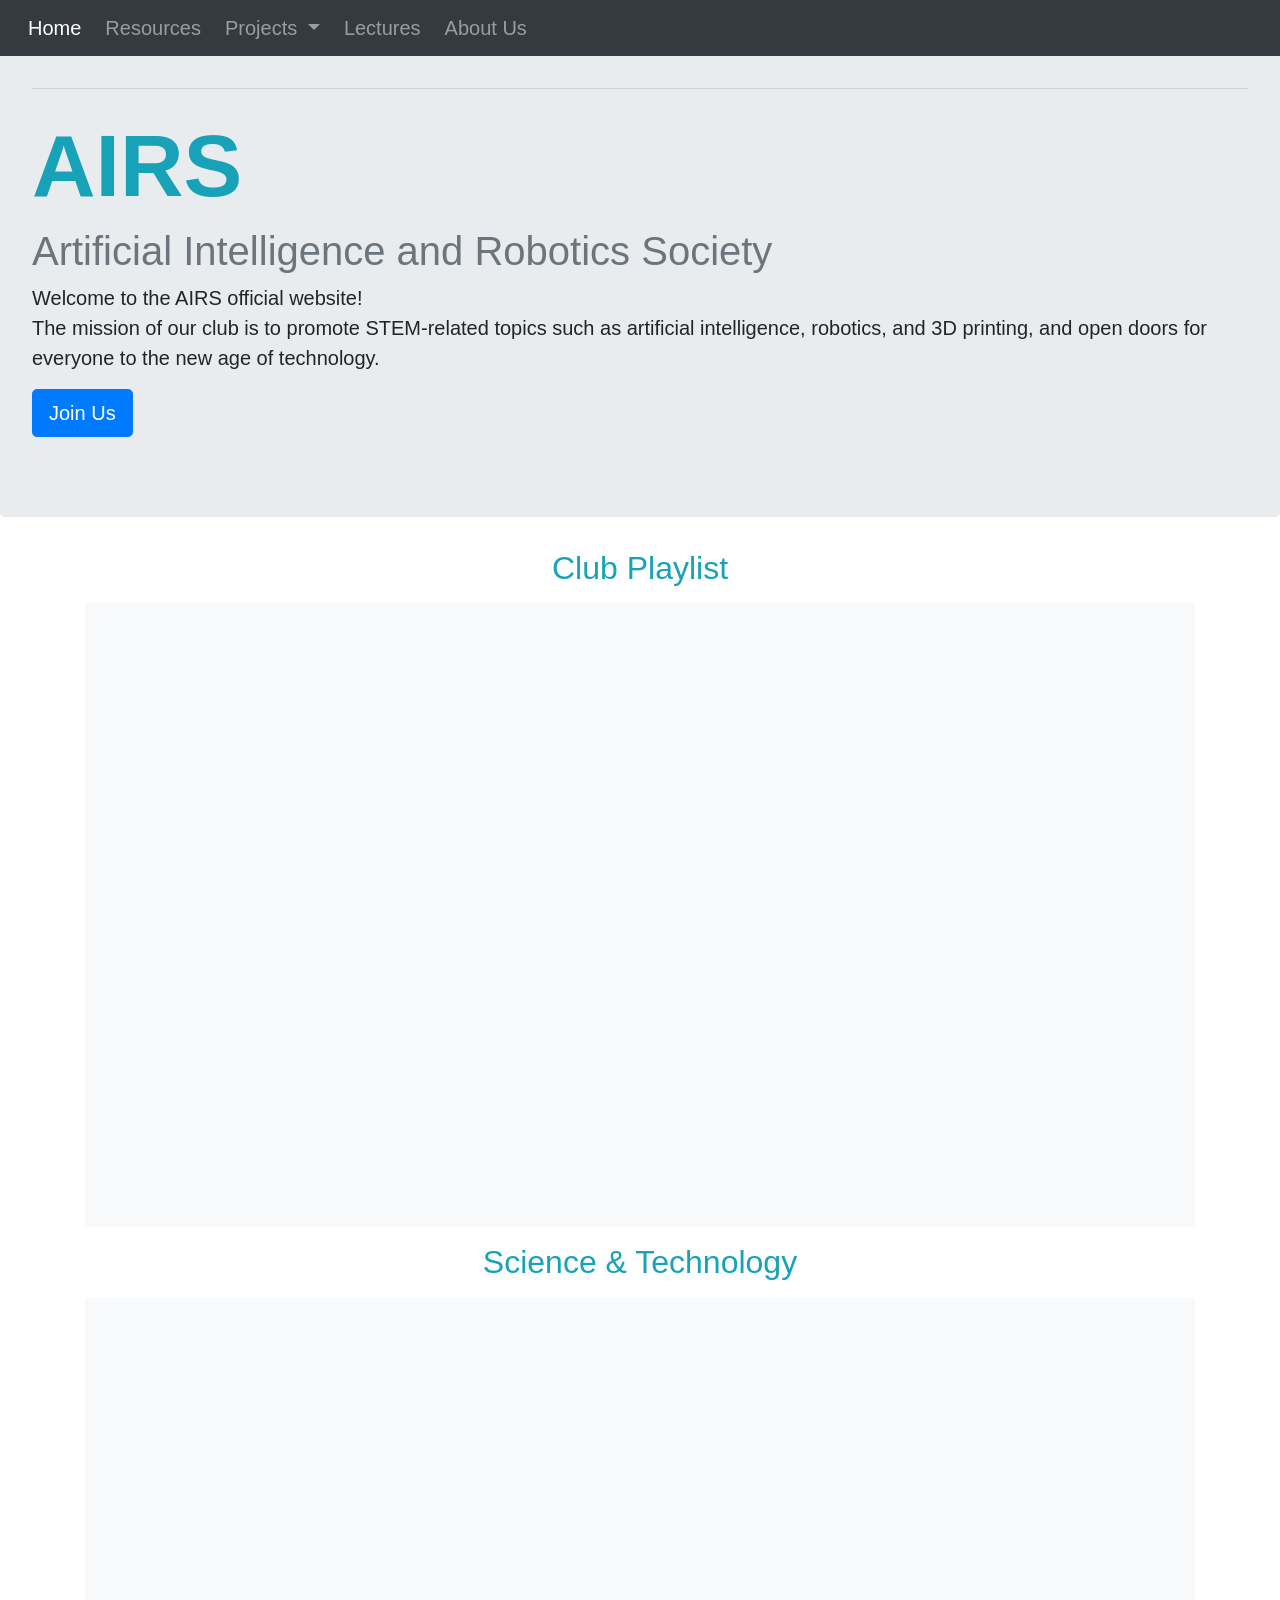
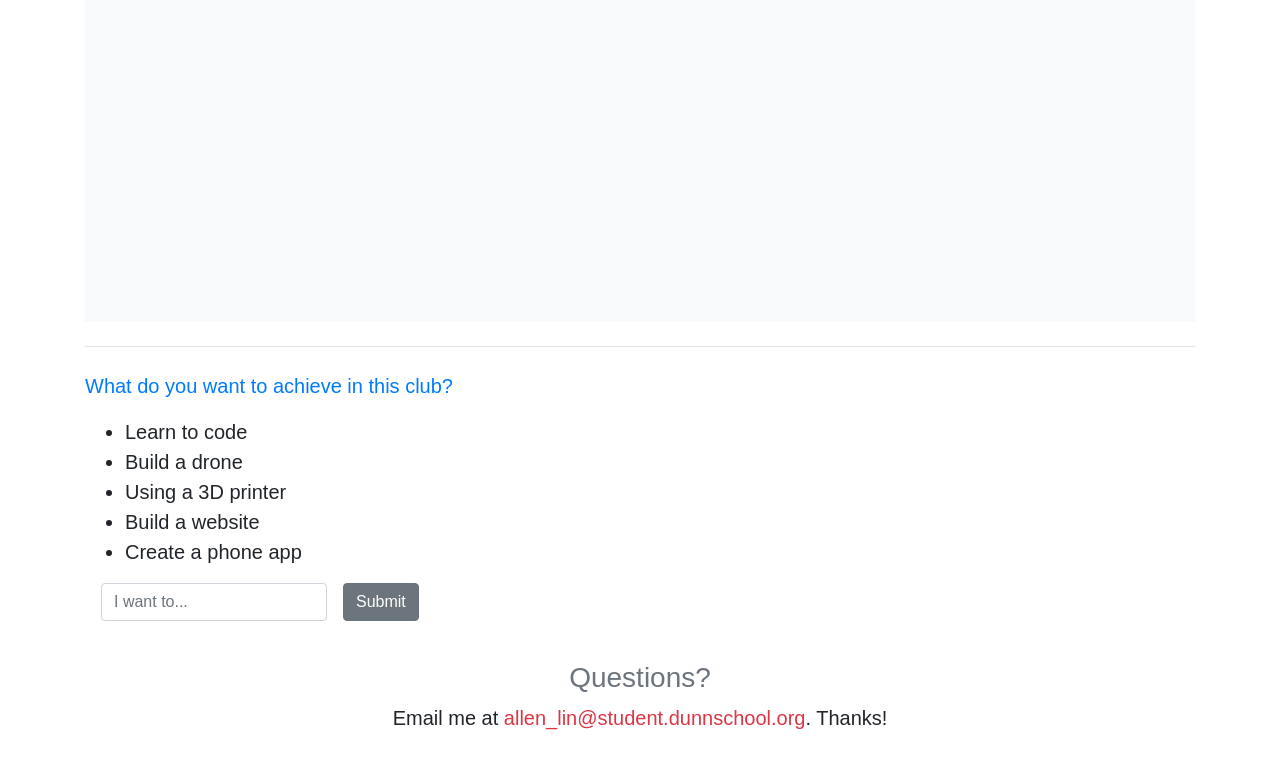
==== docs/index.html @ e27a6a2a "update" ====
<!DOCTYPE html>
<html>
<head>
	<!-- Global site tag (gtag.js) - Google Analytics -->
	<script async src="https://www.googletagmanager.com/gtag/js?id=UA-147168088-1"></script>
	<script src="analytics.js" type="text/javascript"></script>
  	<meta charset="utf-8">
  	<meta name="viewport" content="width=device-width">
  	<link rel="stylesheet" href="https://stackpath.bootstrapcdn.com/bootstrap/4.3.1/css/bootstrap.min.css" integrity="sha384-ggOyR0iXCbMQv3Xipma34MD+dH/1fQ784/j6cY/iJTQUOhcWr7x9JvoRxT2MZw1T" crossorigin="anonymous">
  	<link rel="stylesheet" href="styles.css">
    <link rel="shortcut icon" type="image/x-icon" href="favicon.ico" />
  	<title>Home • AIRS</title>
</head>
<body>
    <nav class="navbar fixed-top navbar-expand-lg navbar-dark bg-dark navbar-brand" id="navbar">
        <button class="navbar-toggler" type="button" data-toggle="collapse" data-target="#navbarNavDropdown" aria-controls="navbarNavDropdown" aria-expanded="false" aria-label="Toggle navigation">
            <span class="navbar-toggler-icon"></span>
        </button>
        <div class="collapse navbar-collapse" id="navbarNavDropdown">
            <ul class="navbar-nav">
            <li class="nav-item active px-1">
                <a class="nav-link" href="index.html">Home <span class="sr-only">(current)</span></a>
            </li>
            <li class="nav-item px-1">
                <a class="nav-link" href="resources.html">Resources</a>
            </li>
            <li class="nav-item dropdown px-1">
                <a class="nav-link dropdown-toggle" href="#" id="navbarDropdownMenuLink" data-toggle="dropdown" aria-haspopup="true" aria-expanded="false">
                Projects
                </a>
                <div class="dropdown-menu" aria-labelledby="navbarDropdownMenuLink">
                <a class="dropdown-item" href="first-tech-challenge.html">FIRST Tech Challenge</a>
                <a class="dropdown-item" href="cal-hacks.html">Cal Hacks</a>
                <a class="dropdown-item" href="hack-nights.html">Hack Nights</a>
                </div>
            </li>
            <li class="nav-item px-1">
                <a class="nav-link" href="learn-more.html">Lectures</a>
            </li>
            <li class="nav-item px-1">
                <a class="nav-link" href="about-us.html">About Us</a>
            </li>
            </ul>
        </div>
    </nav>
    <div class="jumbotron">
        <hr class="my-4">
        <h1 class="display-2 font-weight-bold"><a class="text-info" href="index.html" style="text-decoration: none;">AIRS</a></h1>
        <h1 class="display-7 text-secondary">Artificial Intelligence and Robotics Society</h1>
        <p class="lead">Welcome to the AIRS official website!<br>The mission of our club is to promote STEM-related topics such as artificial intelligence, robotics, and 3D printing, and open doors for everyone to the new age of technology.</p>
        <p class="lead">
            <a class="btn btn-primary btn-lg" href="https://forms.gle/VCGkBXh61Y3hrk1m7" target="_blank" role="button">Join Us</a>
        </p>
    </div>
    <div class="container">
        <!--youtube playlists-->
        <h2 class="display-5 text-center"><a class="text-info" target="_blank" href="https://www.youtube.com/playlist?list=PLV4wvVQg3Ij9fvFSC4PcYd4ln0jS3tGt7" style="text-decoration: none;">Club Playlist</a></h2>
        <p><div class="embed-responsive embed-responsive-16by9 bg-light">
            <iframe class="embed-responsive-item" src="https://www.youtube.com/embed/videoseries?list=PLV4wvVQg3Ij9fvFSC4PcYd4ln0jS3tGt7" allowfullscreen></iframe>
        </div></p>
        <h2 class="display-5 text-center"><a class="text-info" target="_blank" href="https://www.youtube.com/playlist?list=PLWocGv6faRxRhcsHcXHiTU03b23lTn3jz" style="text-decoration: none;">Science & Technology</a></h2>
        <p><div class="embed-responsive embed-responsive-16by9 bg-light">
            <iframe class="embed-responsive-item" src="https://www.youtube.com/embed/videoseries?list=PLWocGv6faRxRhcsHcXHiTU03b23lTn3jz" allowfullscreen></iframe>
        </div></p>
        <hr class="my-4">
        <!--feedback-->
        <blockquote class="blockquote lead">
            <p class="text-primary"><strong>What do you want to achieve in this club?</strong></p>
            <ul>
                <li>Learn to code</li>
                <li>Build a drone</li>
                <li>Using a 3D printer</li>
                <li>Build a website</li>
                <li>Create a phone app</li>
            </ul>
        </blockquote>
        <p class="lead">
            <form class="form-inline" method="POST" action="https://formspree.io/allenlinsh@gmail.com" onsubmit="return checkForm(this)">
                <div class="form-group mx-sm-3 mb-2">
                    <input type="text" class="form-control" name="feedback" placeholder="I want to..." value="" required="required">
                </div>
                <button type="submit" class="btn btn-secondary mb-2">Submit</button>
            </form>
        </p>
        <footer class="footer mt-auto py-3 text-center">
            <div class="container">
                <h3 class="display-5 text-secondary">Questions?</h3>
                <p class="lead">Email me at <a href="mailto:allen_lin@student.dunnschool.org" target="_blank" class="text-danger">allen_lin@student.dunnschool.org</a>. Thanks!</p>
            </div>
        </footer>
    </div>
    <script src="https://code.jquery.com/jquery-3.3.1.slim.min.js" integrity="sha384-q8i/X+965DzO0rT7abK41JStQIAqVgRVzpbzo5smXKp4YfRvH+8abtTE1Pi6jizo" crossorigin="anonymous"></script>
    <script src="https://cdnjs.cloudflare.com/ajax/libs/popper.js/1.14.7/umd/popper.min.js" integrity="sha384-UO2eT0CpHqdSJQ6hJty5KVphtPhzWj9WO1clHTMGa3JDZwrnQq4sF86dIHNDz0W1" crossorigin="anonymous"></script>
    <script src="https://stackpath.bootstrapcdn.com/bootstrap/4.3.1/js/bootstrap.min.js" integrity="sha384-JjSmVgyd0p3pXB1rRibZUAYoIIy6OrQ6VrjIEaFf/nJGzIxFDsf4x0xIM+B07jRM" crossorigin="anonymous"></script>
    <script type="text/javascript" src="script.js"></script>
</body>
</html>
---- docs/styles.css ----
#navbar {
    margin-right: 0;
}
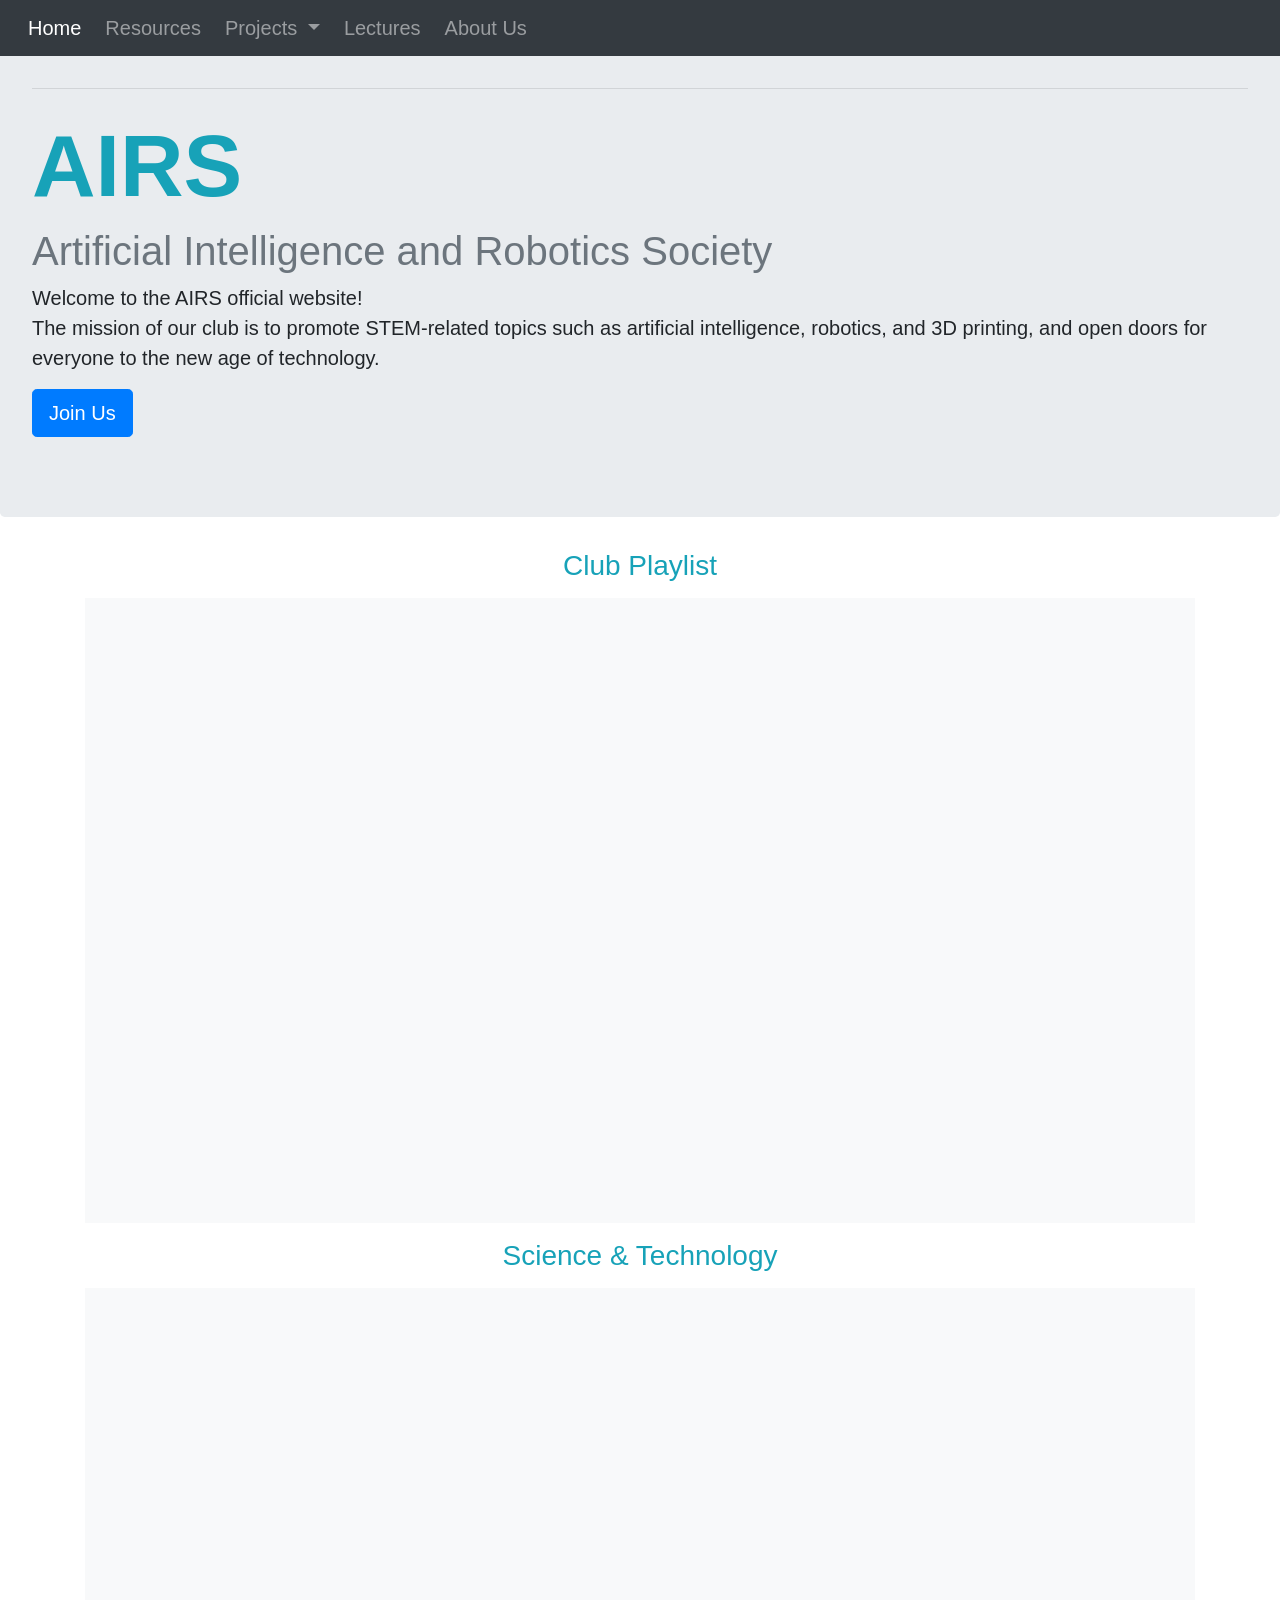
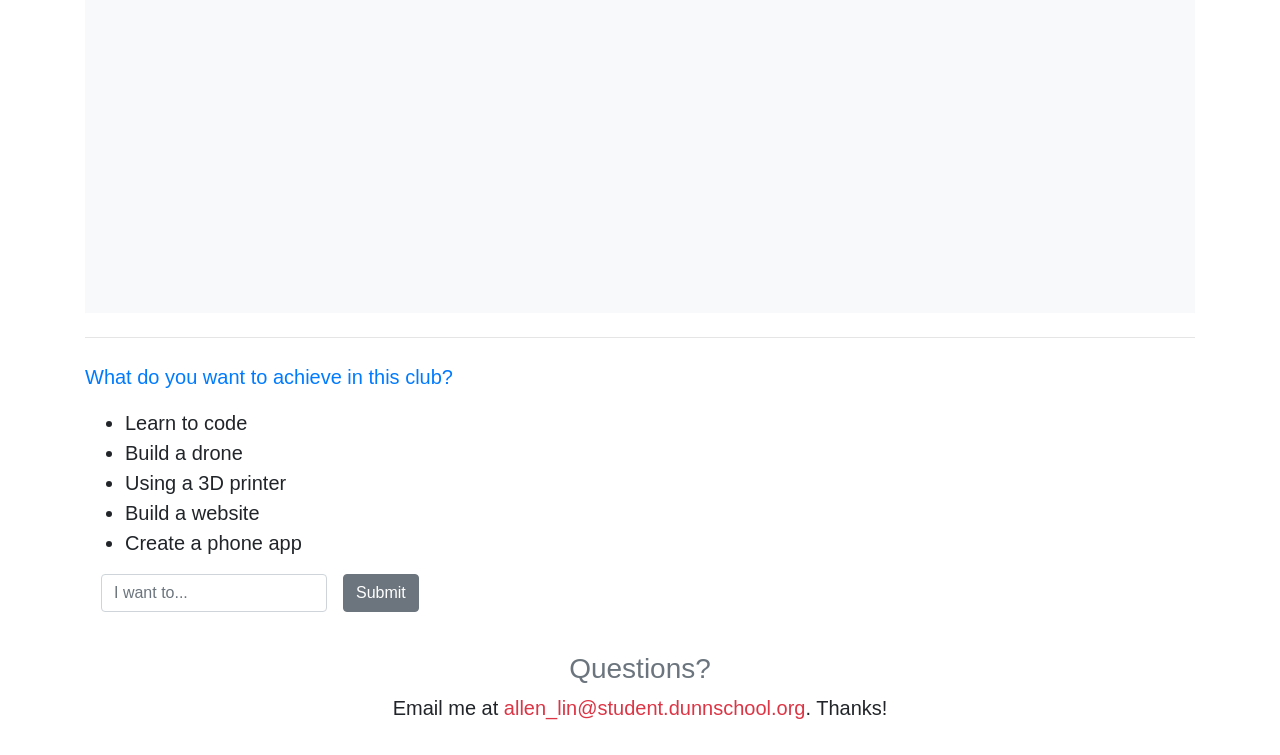
==== commit b3a64793: "update" ====
--- a/docs/index.html
+++ b/docs/index.html
@@ -35,7 +35,7 @@
                 </div>
             </li>
             <li class="nav-item px-1">
-                <a class="nav-link" href="learn-more.html">Lectures</a>
+                <a class="nav-link" href="lectures.html">Lectures</a>
             </li>
             <li class="nav-item px-1">
                 <a class="nav-link" href="about-us.html">About Us</a>
@@ -54,11 +54,11 @@
     </div>
     <div class="container">
         <!--youtube playlists-->
-        <h2 class="display-5 text-center"><a class="text-info" target="_blank" href="https://www.youtube.com/playlist?list=PLV4wvVQg3Ij9fvFSC4PcYd4ln0jS3tGt7" style="text-decoration: none;">Club Playlist</a></h2>
+        <h3 class="display-5 text-center"><a class="text-info" target="_blank" href="https://www.youtube.com/playlist?list=PLV4wvVQg3Ij9fvFSC4PcYd4ln0jS3tGt7" style="text-decoration: none;">Club Playlist</a></h2>
         <p><div class="embed-responsive embed-responsive-16by9 bg-light">
             <iframe class="embed-responsive-item" src="https://www.youtube.com/embed/videoseries?list=PLV4wvVQg3Ij9fvFSC4PcYd4ln0jS3tGt7" allowfullscreen></iframe>
         </div></p>
-        <h2 class="display-5 text-center"><a class="text-info" target="_blank" href="https://www.youtube.com/playlist?list=PLWocGv6faRxRhcsHcXHiTU03b23lTn3jz" style="text-decoration: none;">Science & Technology</a></h2>
+        <h3 class="display-5 text-center"><a class="text-info" target="_blank" href="https://www.youtube.com/playlist?list=PLWocGv6faRxRhcsHcXHiTU03b23lTn3jz" style="text-decoration: none;">Science & Technology</a></h2>
         <p><div class="embed-responsive embed-responsive-16by9 bg-light">
             <iframe class="embed-responsive-item" src="https://www.youtube.com/embed/videoseries?list=PLWocGv6faRxRhcsHcXHiTU03b23lTn3jz" allowfullscreen></iframe>
         </div></p>
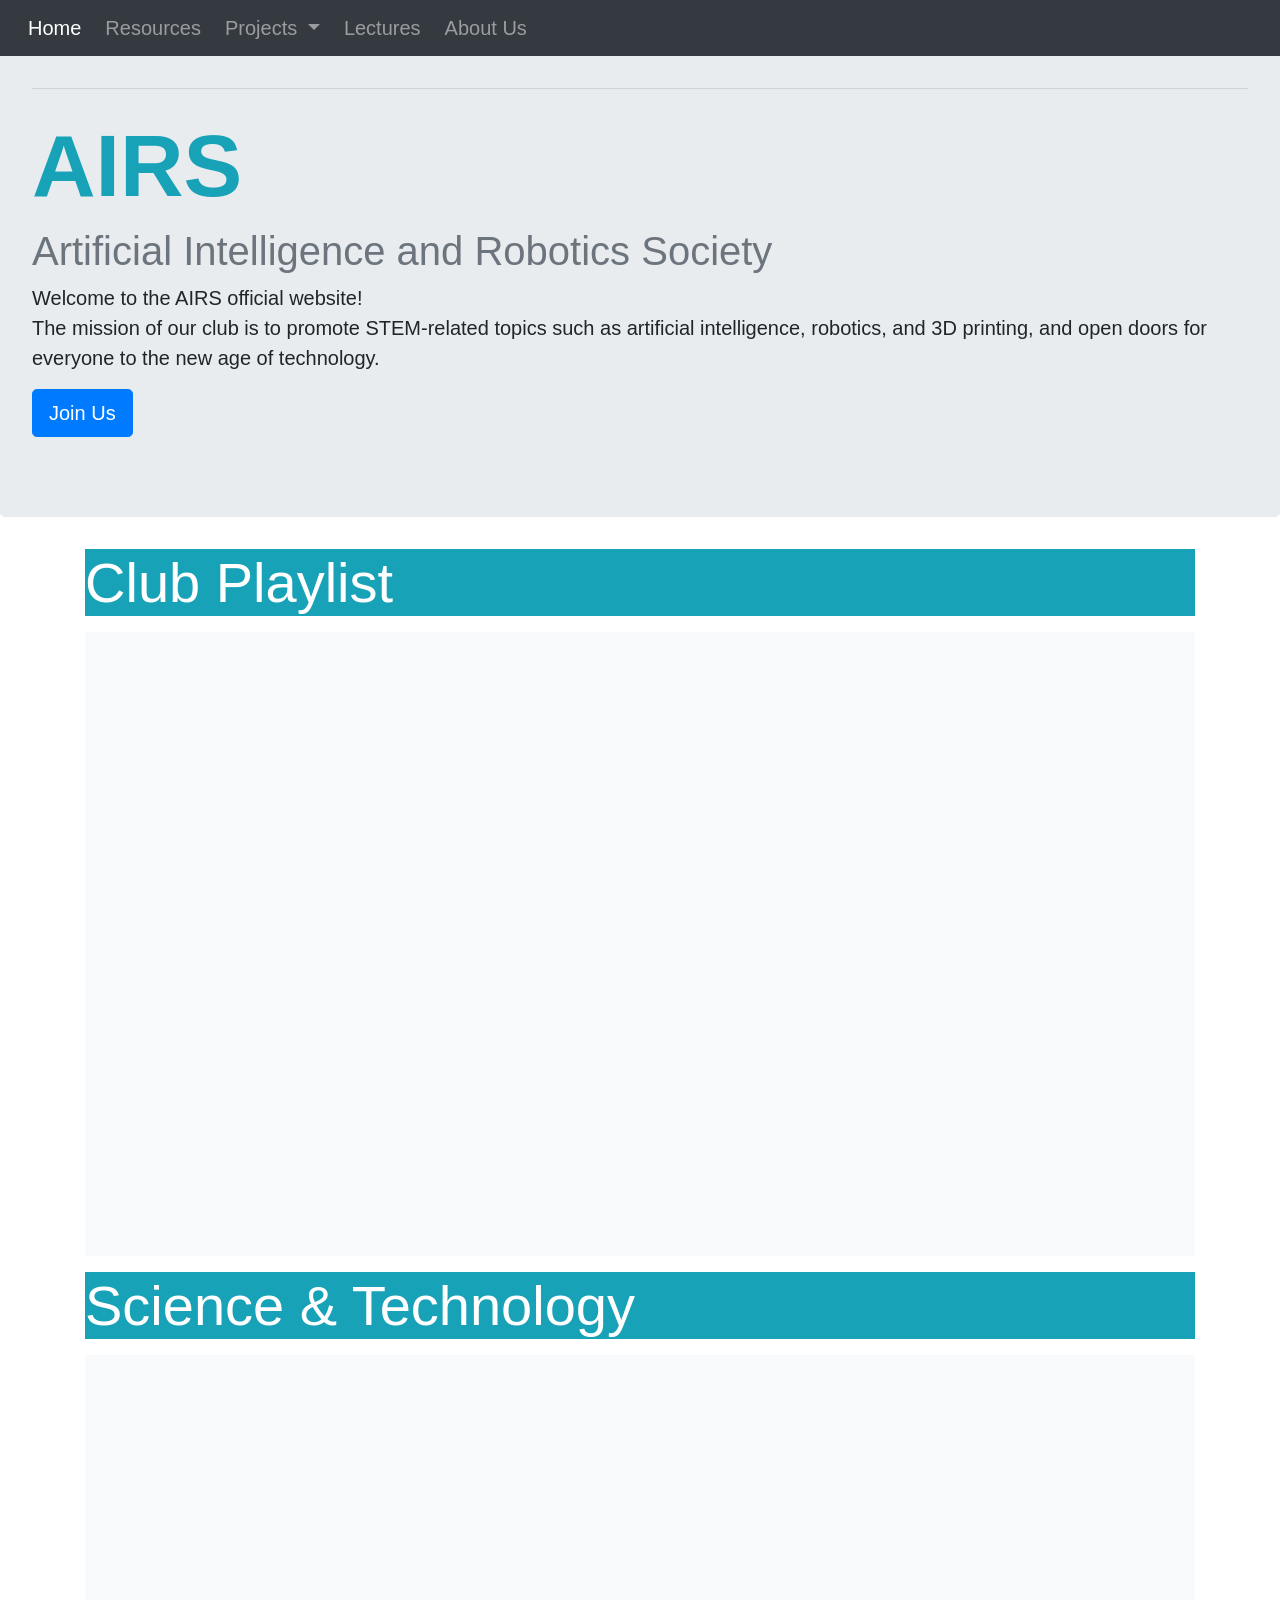
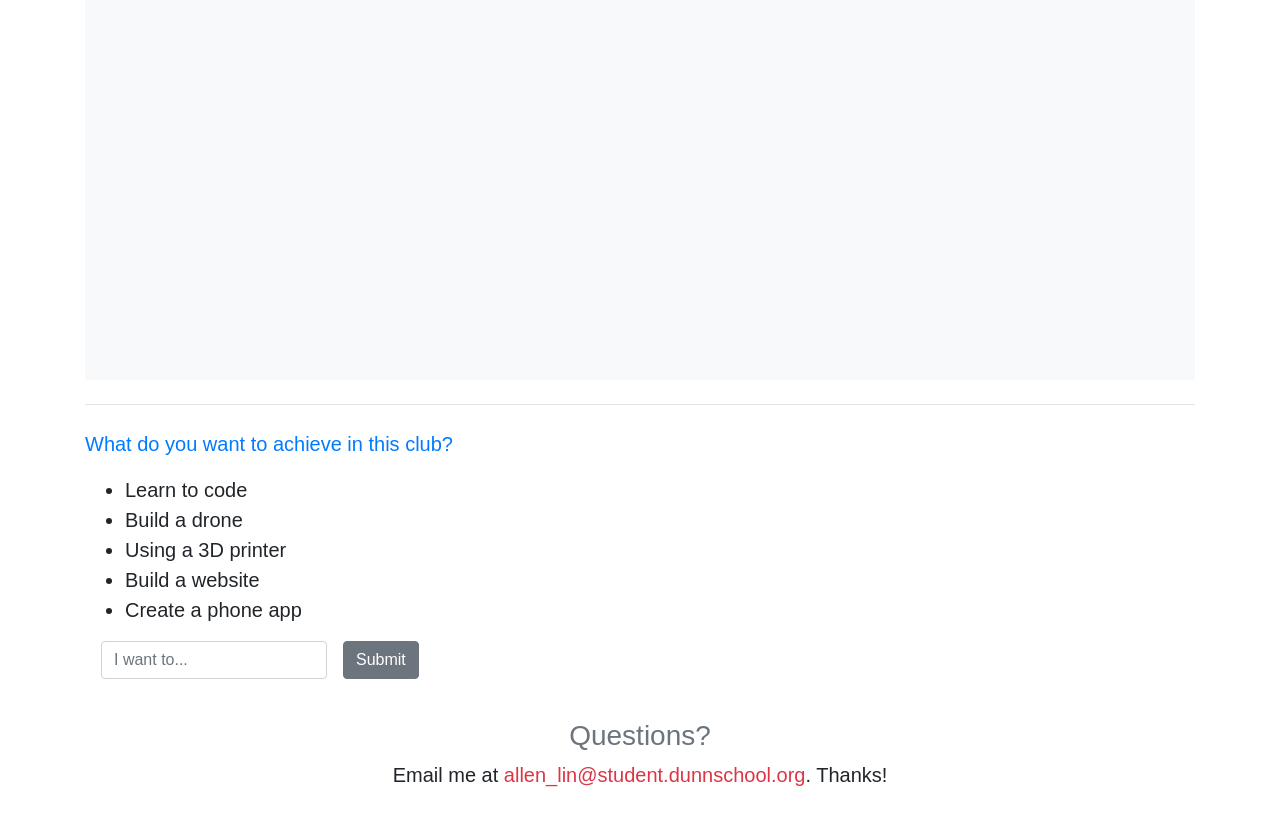
==== commit b6d82a78: "Added ftc page and links. Reformatted h3." ====
--- a/docs/index.html
+++ b/docs/index.html
@@ -29,8 +29,7 @@
                 Projects
                 </a>
                 <div class="dropdown-menu" aria-labelledby="navbarDropdownMenuLink">
-                <a class="dropdown-item" href="first-tech-challenge.html">FIRST Tech Challenge</a>
-                <a class="dropdown-item" href="cal-hacks.html">Cal Hacks</a>
+                <a class="dropdown-item" href="ftc.html">FIRST Tech Challenge</a>
                 <a class="dropdown-item" href="hack-nights.html">Hack Nights</a>
                 </div>
             </li>
@@ -54,11 +53,11 @@
     </div>
     <div class="container">
         <!--youtube playlists-->
-        <h3 class="display-5 text-center"><a class="text-info" target="_blank" href="https://www.youtube.com/playlist?list=PLV4wvVQg3Ij9fvFSC4PcYd4ln0jS3tGt7" style="text-decoration: none;">Club Playlist</a></h2>
+        <h3 class="display-4 bg-info"><a class="text-white" target="_blank" href="https://www.youtube.com/playlist?list=PLV4wvVQg3Ij9fvFSC4PcYd4ln0jS3tGt7" style="text-decoration: none;">Club Playlist</a></h2>
         <p><div class="embed-responsive embed-responsive-16by9 bg-light">
             <iframe class="embed-responsive-item" src="https://www.youtube.com/embed/videoseries?list=PLV4wvVQg3Ij9fvFSC4PcYd4ln0jS3tGt7" allowfullscreen></iframe>
         </div></p>
-        <h3 class="display-5 text-center"><a class="text-info" target="_blank" href="https://www.youtube.com/playlist?list=PLWocGv6faRxRhcsHcXHiTU03b23lTn3jz" style="text-decoration: none;">Science & Technology</a></h2>
+        <h3 class="display-4 bg-info"><a class="text-white" target="_blank" href="https://www.youtube.com/playlist?list=PLWocGv6faRxRhcsHcXHiTU03b23lTn3jz" style="text-decoration: none;">Science & Technology</a></h2>
         <p><div class="embed-responsive embed-responsive-16by9 bg-light">
             <iframe class="embed-responsive-item" src="https://www.youtube.com/embed/videoseries?list=PLWocGv6faRxRhcsHcXHiTU03b23lTn3jz" allowfullscreen></iframe>
         </div></p>
--- a/docs/styles.css
+++ b/docs/styles.css
@@ -1,3 +1,35 @@
 #navbar {
     margin-right: 0;
+}
+
+a.navlink {
+    opacity:0.6;
+}
+
+a.navlink:hover {
+    opacity:1;
+}
+
+.dropdown:hover > .dropdown-menu {
+    display: block;
+}
+
+.dropdown > .dropdown-toggle:active {
+    /*Without this, clicking will make it sticky*/
+    pointer-events: none;
+}
+
+#sheets {
+    width: 75%;
+    margin-left: auto;
+    margin-right: auto;
+    display: block;
+}
+
+#pdf {
+    width:75%;
+    margin-left: auto;
+    margin-right: auto;
+    display: block;
+    margin-bottom: auto;
 }
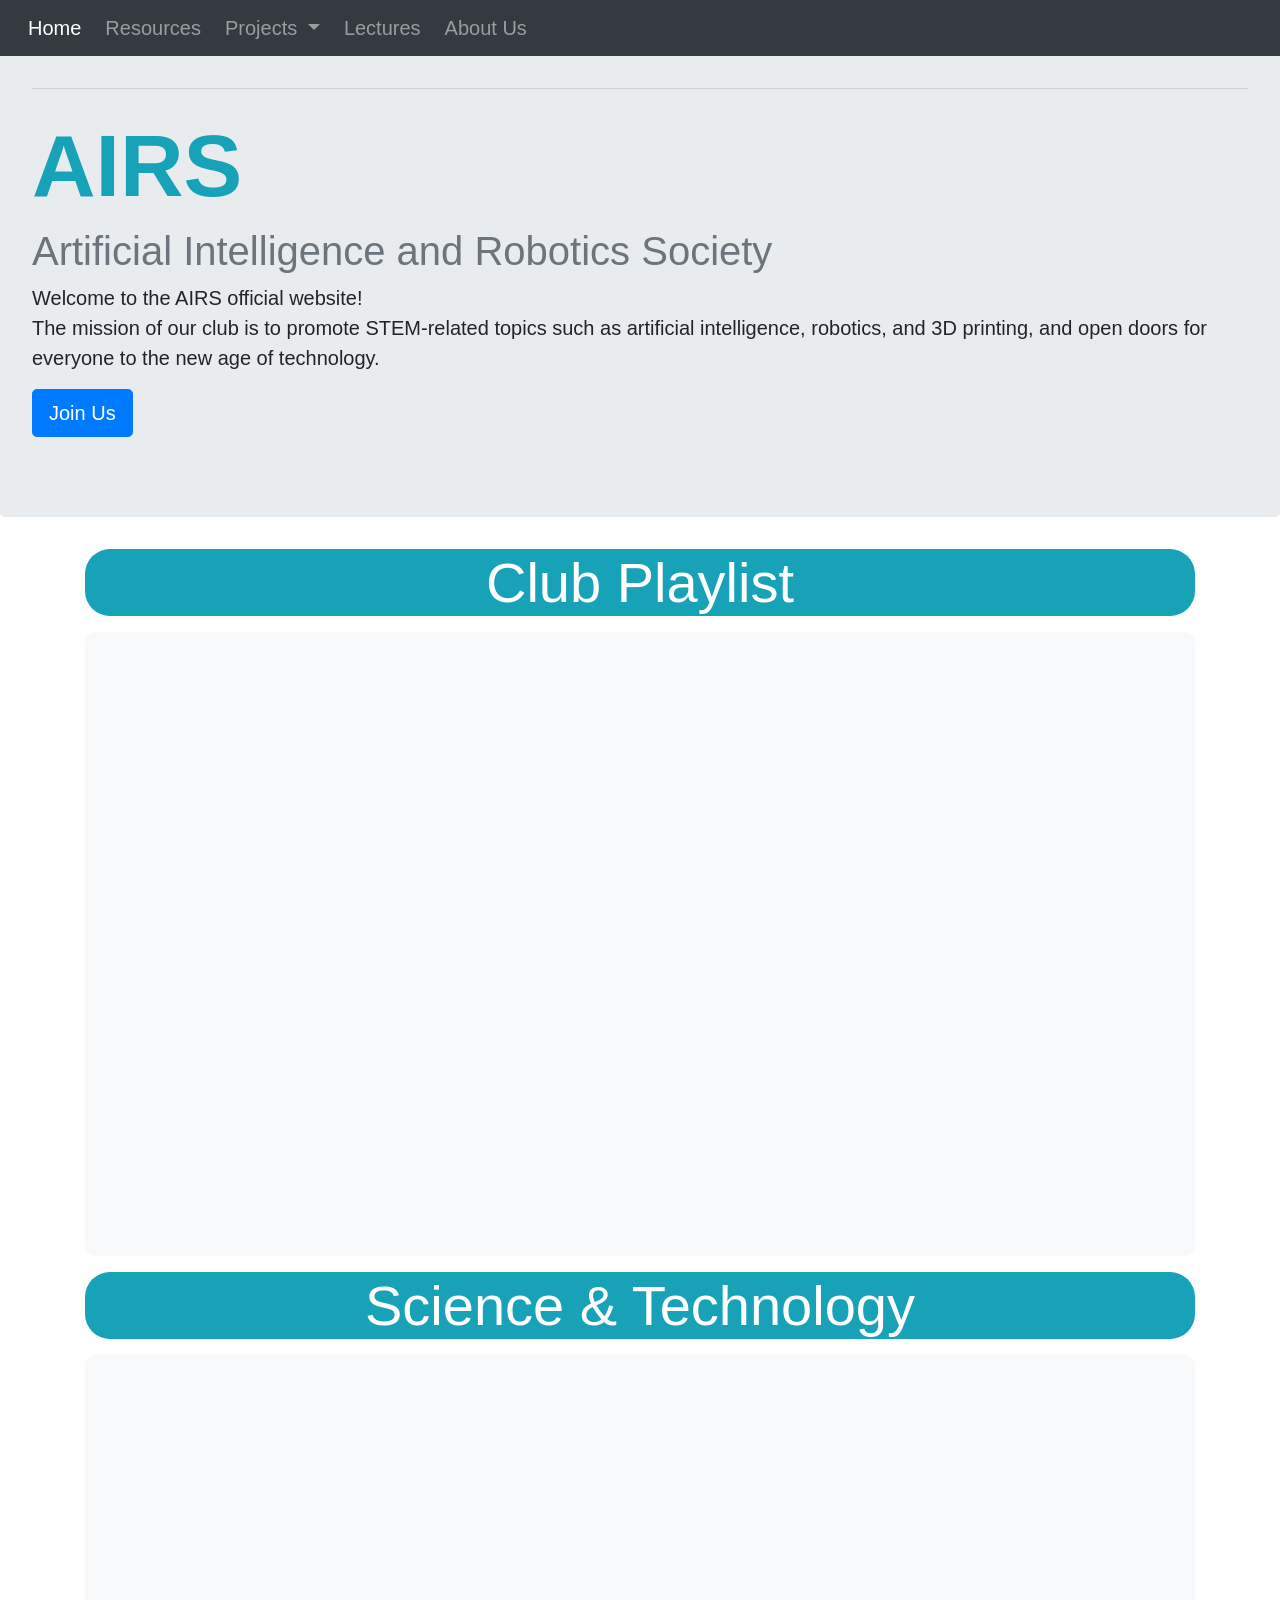
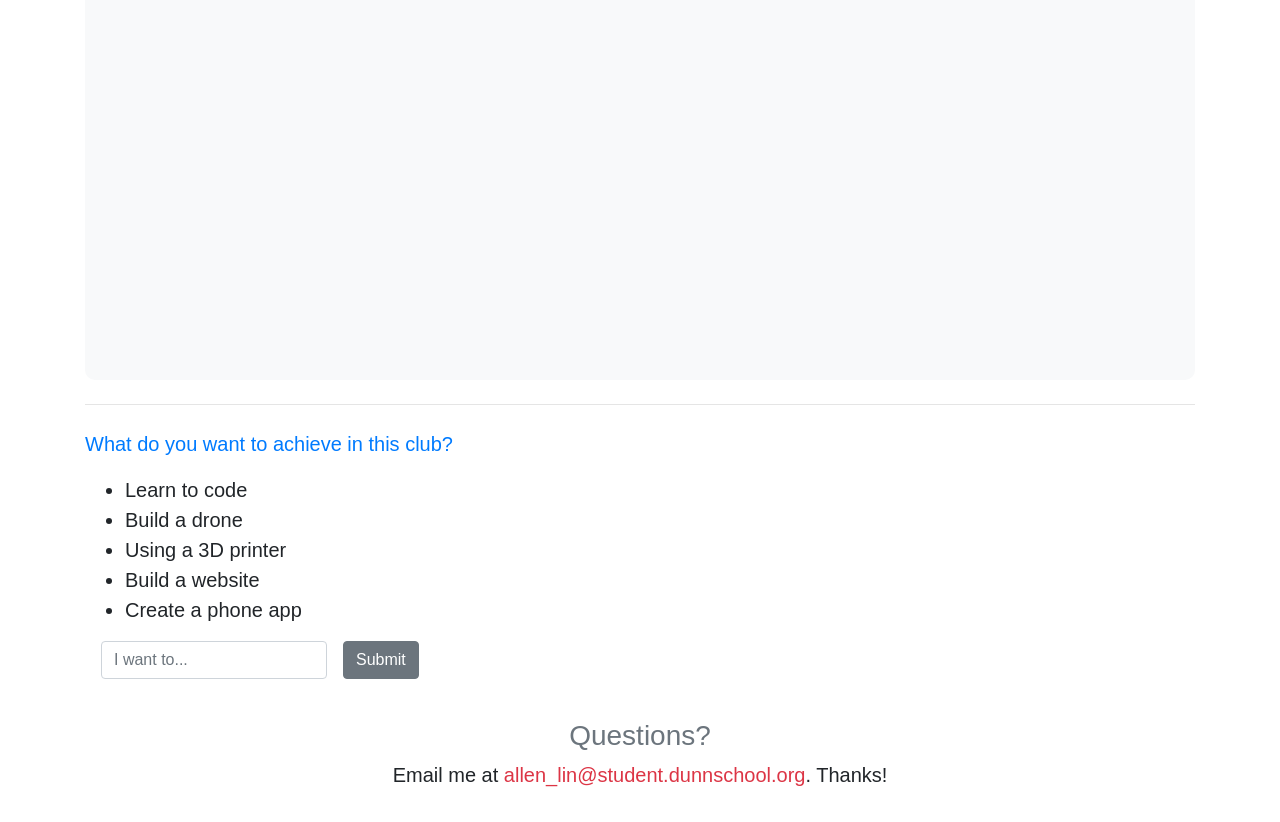
==== commit 6fdb53cf: "fixed typography." ====
--- a/docs/index.html
+++ b/docs/index.html
@@ -7,7 +7,7 @@
   	<meta charset="utf-8">
   	<meta name="viewport" content="width=device-width">
   	<link rel="stylesheet" href="https://stackpath.bootstrapcdn.com/bootstrap/4.3.1/css/bootstrap.min.css" integrity="sha384-ggOyR0iXCbMQv3Xipma34MD+dH/1fQ784/j6cY/iJTQUOhcWr7x9JvoRxT2MZw1T" crossorigin="anonymous">
-  	<link rel="stylesheet" href="styles.css">
+  	<link type="text/css" rel="stylesheet" href="main.css">
     <link rel="shortcut icon" type="image/x-icon" href="favicon.ico" />
   	<title>Home • AIRS</title>
 </head>
--- a/docs/main.css
+++ b/docs/main.css
@@ -0,0 +1,129 @@
+#navbar {
+    margin-right: 0;
+}
+
+a.navlink {
+    opacity:0.6;
+}
+
+a.navlink:hover {
+    opacity:1;
+}
+
+.dropdown:hover > .dropdown-menu {
+    display: block;
+}
+
+.dropdown > .dropdown-toggle:active {
+    /*Without this, clicking will make it sticky*/
+    pointer-events: none;
+}
+
+#sheets {
+    width: 75%;
+    margin-left: auto;
+    margin-right: auto;
+    display: block;
+}
+
+#pdf {
+    width:75%;
+    margin-left: auto;
+    margin-right: auto;
+    display: block;
+    margin-bottom: auto;
+}
+
+a.col-sm-3.lead.border.rounded {
+    text-decoration: none;
+    display: inline-block;
+    vertical-align: middle;
+    text-align: center;
+    margin-top: auto;
+    margin-bottom: auto;
+    -webkit-transform: perspective(1px) translateZ(0);
+    transform: perspective(1px) translateZ(0);
+    box-shadow: 0 0 1px rgba(0, 0, 0, 0);
+    position: relative;
+    overflow: hidden;
+}
+
+a.col-sm-3.lead.border.rounded.text-primary:before {
+    content: "";
+    position: absolute;
+    z-index: -1;
+    left: 51%;
+    right: 51%;
+    bottom: 0;
+    background: #0275d8;
+    height: 4px;
+    -webkit-transition-property: left, right;
+    transition-property: left, right;
+    -webkit-transition-duration: 0.3s;
+    transition-duration: 0.3s;
+    -webkit-transition-timing-function: ease-out;
+    transition-timing-function: ease-out;
+}
+
+a.col-sm-3.lead.border.rounded.text-dark:before {
+    content: "";
+    position: absolute;
+    z-index: -1;
+    left: 51%;
+    right: 51%;
+    bottom: 0;
+    background: #292b2c;
+    height: 4px;
+    -webkit-transition-property: left, right;
+    transition-property: left, right;
+    -webkit-transition-duration: 0.3s;
+    transition-duration: 0.3s;
+    -webkit-transition-timing-function: ease-out;
+    transition-timing-function: ease-out;
+}
+
+a.col-sm-3.lead.border.rounded:hover:before {
+    left: 0;
+    right: 0;
+}
+
+dd.col-sm-9.lead {
+    margin-top: auto;
+    margin-bottom: auto;
+    padding:1%;
+    text-align: justify;
+}
+
+h3.lead.text-center {
+    font-size:16pt;
+    margin-top:auto;
+    margin-bottom:auto;
+}
+
+a.card {
+    padding: 0.5%;
+    border: 0;
+
+}
+
+h3.display-4 {
+    border-radius: 25px;
+    text-align: center;
+}
+
+a.text-white {
+    text-align: center;
+}
+
+div.embed-responsive.bg-light {
+    border-radius: 10px;
+}
+
+img.discord-widget {
+    border-radius: 10px;
+    width: auto;
+}
+
+div.discord {
+    text-align: center;
+}
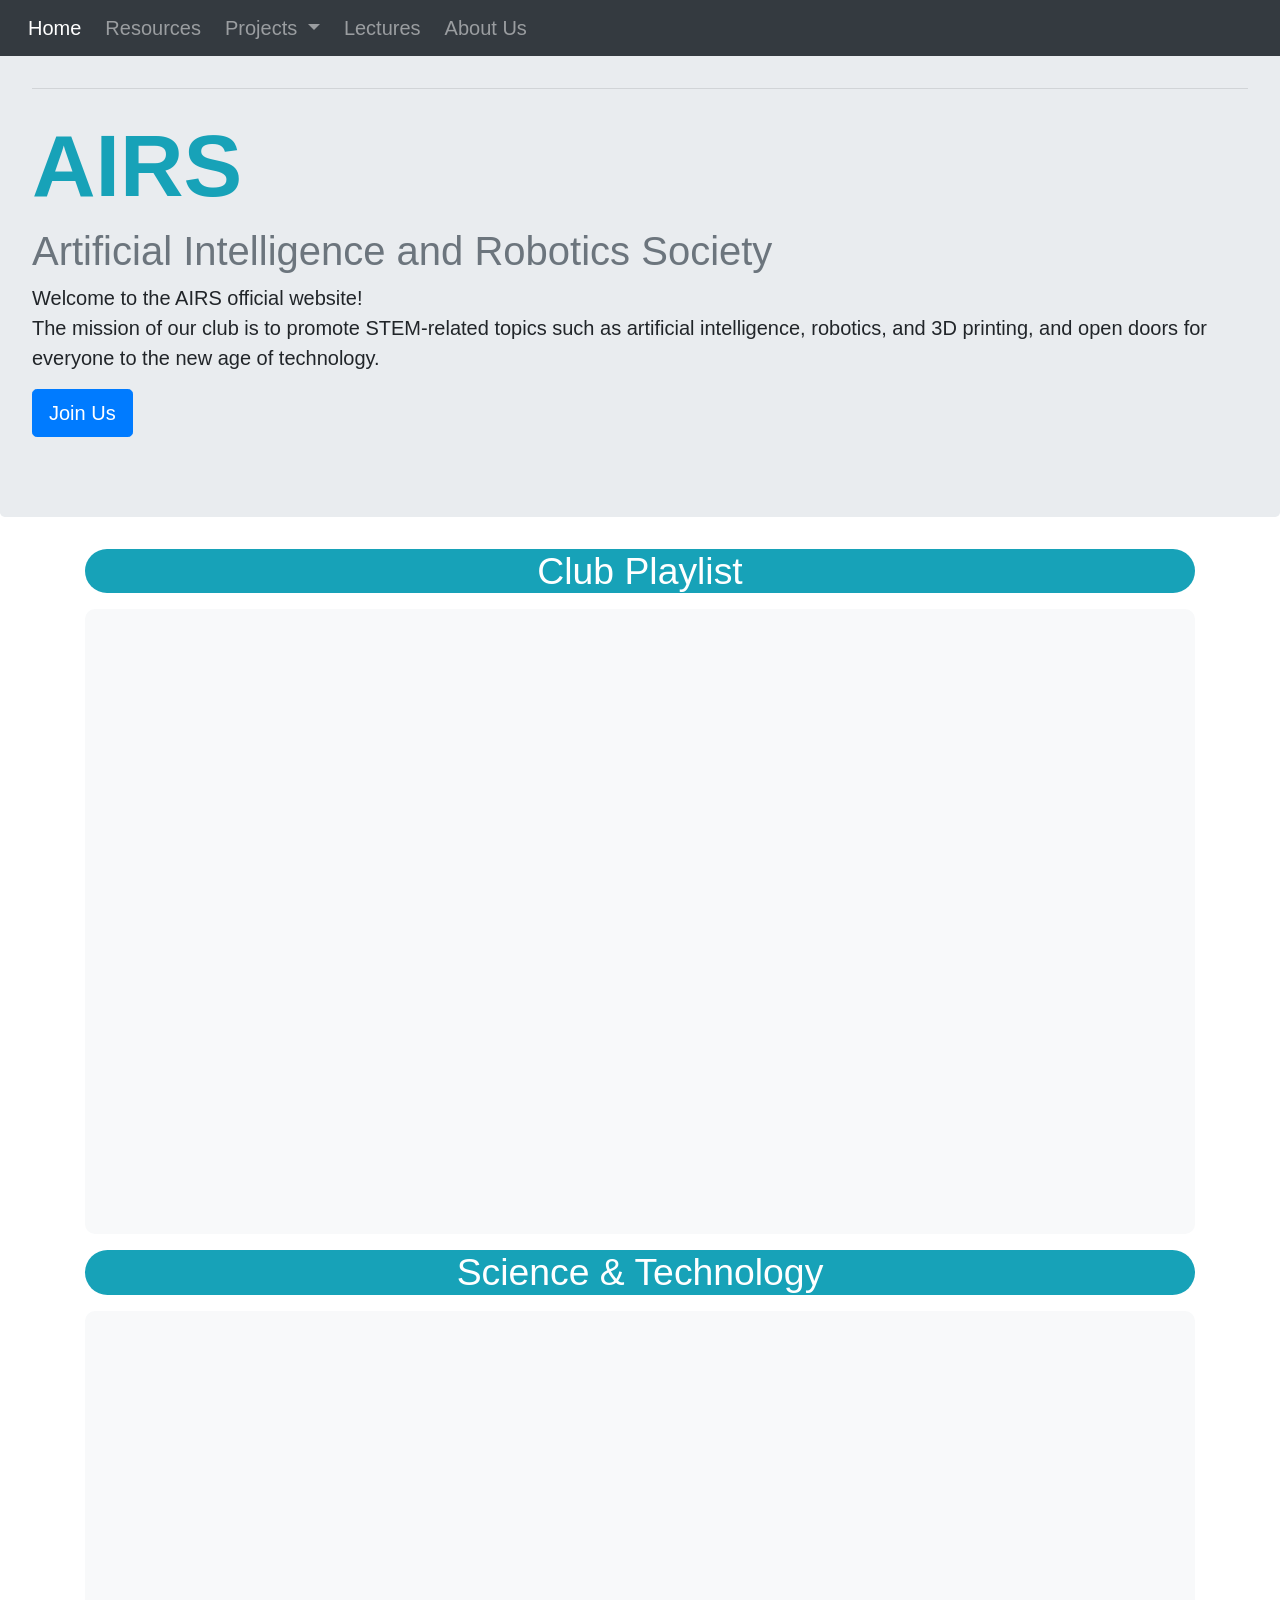
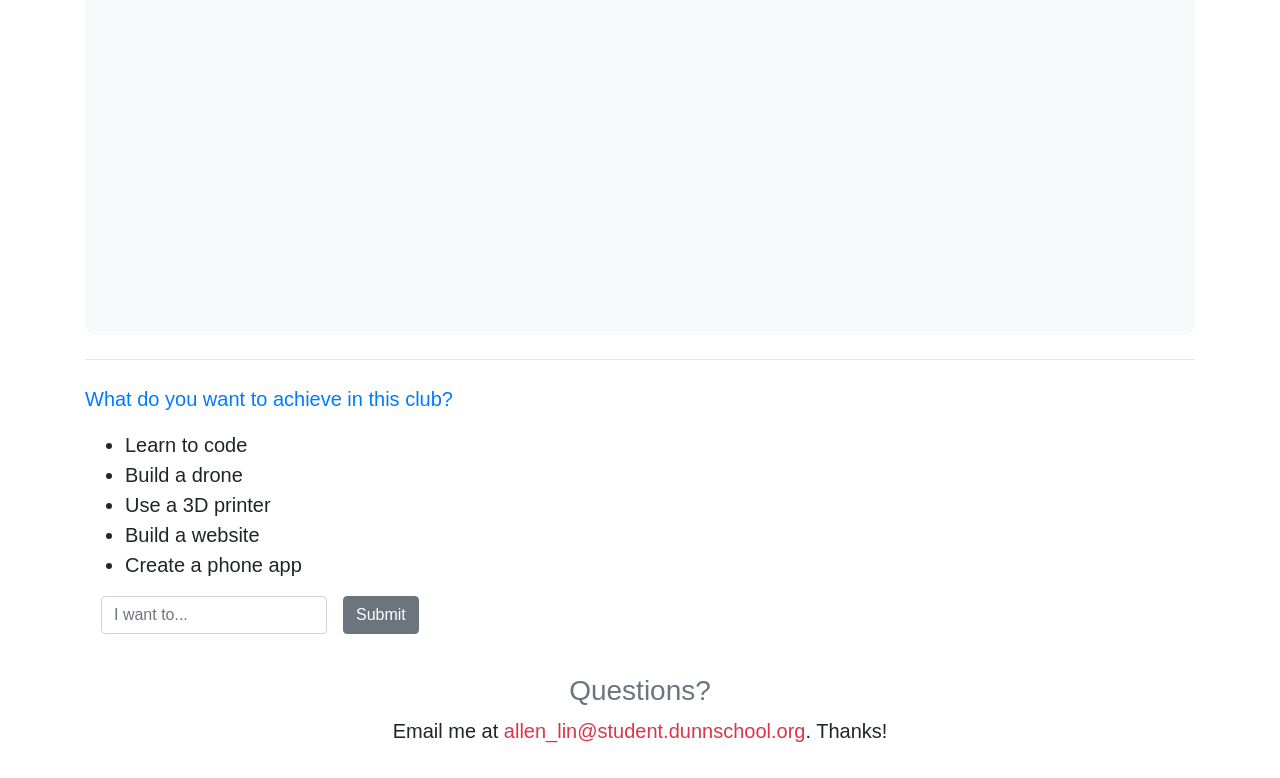
==== commit 90476cf8: "added links. fixed formatting." ====
--- a/docs/index.html
+++ b/docs/index.html
@@ -68,7 +68,7 @@
             <ul>
                 <li>Learn to code</li>
                 <li>Build a drone</li>
-                <li>Using a 3D printer</li>
+                <li>Use a 3D printer</li>
                 <li>Build a website</li>
                 <li>Create a phone app</li>
             </ul>
--- a/docs/main.css
+++ b/docs/main.css
@@ -92,10 +92,11 @@
     margin-bottom: auto;
     padding:1%;
     text-align: justify;
+    font-size: 14pt;
 }
 
 h3.lead.text-center {
-    font-size:16pt;
+    font-size:22pt;
     margin-top:auto;
     margin-bottom:auto;
 }
@@ -108,6 +109,7 @@
 
 h3.display-4 {
     border-radius: 25px;
+    font-size: 28pt;
     text-align: center;
 }
 
@@ -121,9 +123,20 @@
 
 img.discord-widget {
     border-radius: 10px;
-    width: auto;
+    width: 278pt;
+}
+@media only screen and (min-width: 961px) {
+    iframe.col-sm-8 {
+        padding-left: 0;
+    }
 }
 
-div.discord {
-    text-align: center;
-}+@media only screen and (max-width: 400px) {
+    a.discord.col-sm-3 {
+        padding: 0 auto;
+    }
+    iframe.col-sm-8 {
+        padding: 0 auto;
+        height: 20em;
+    }
+  }
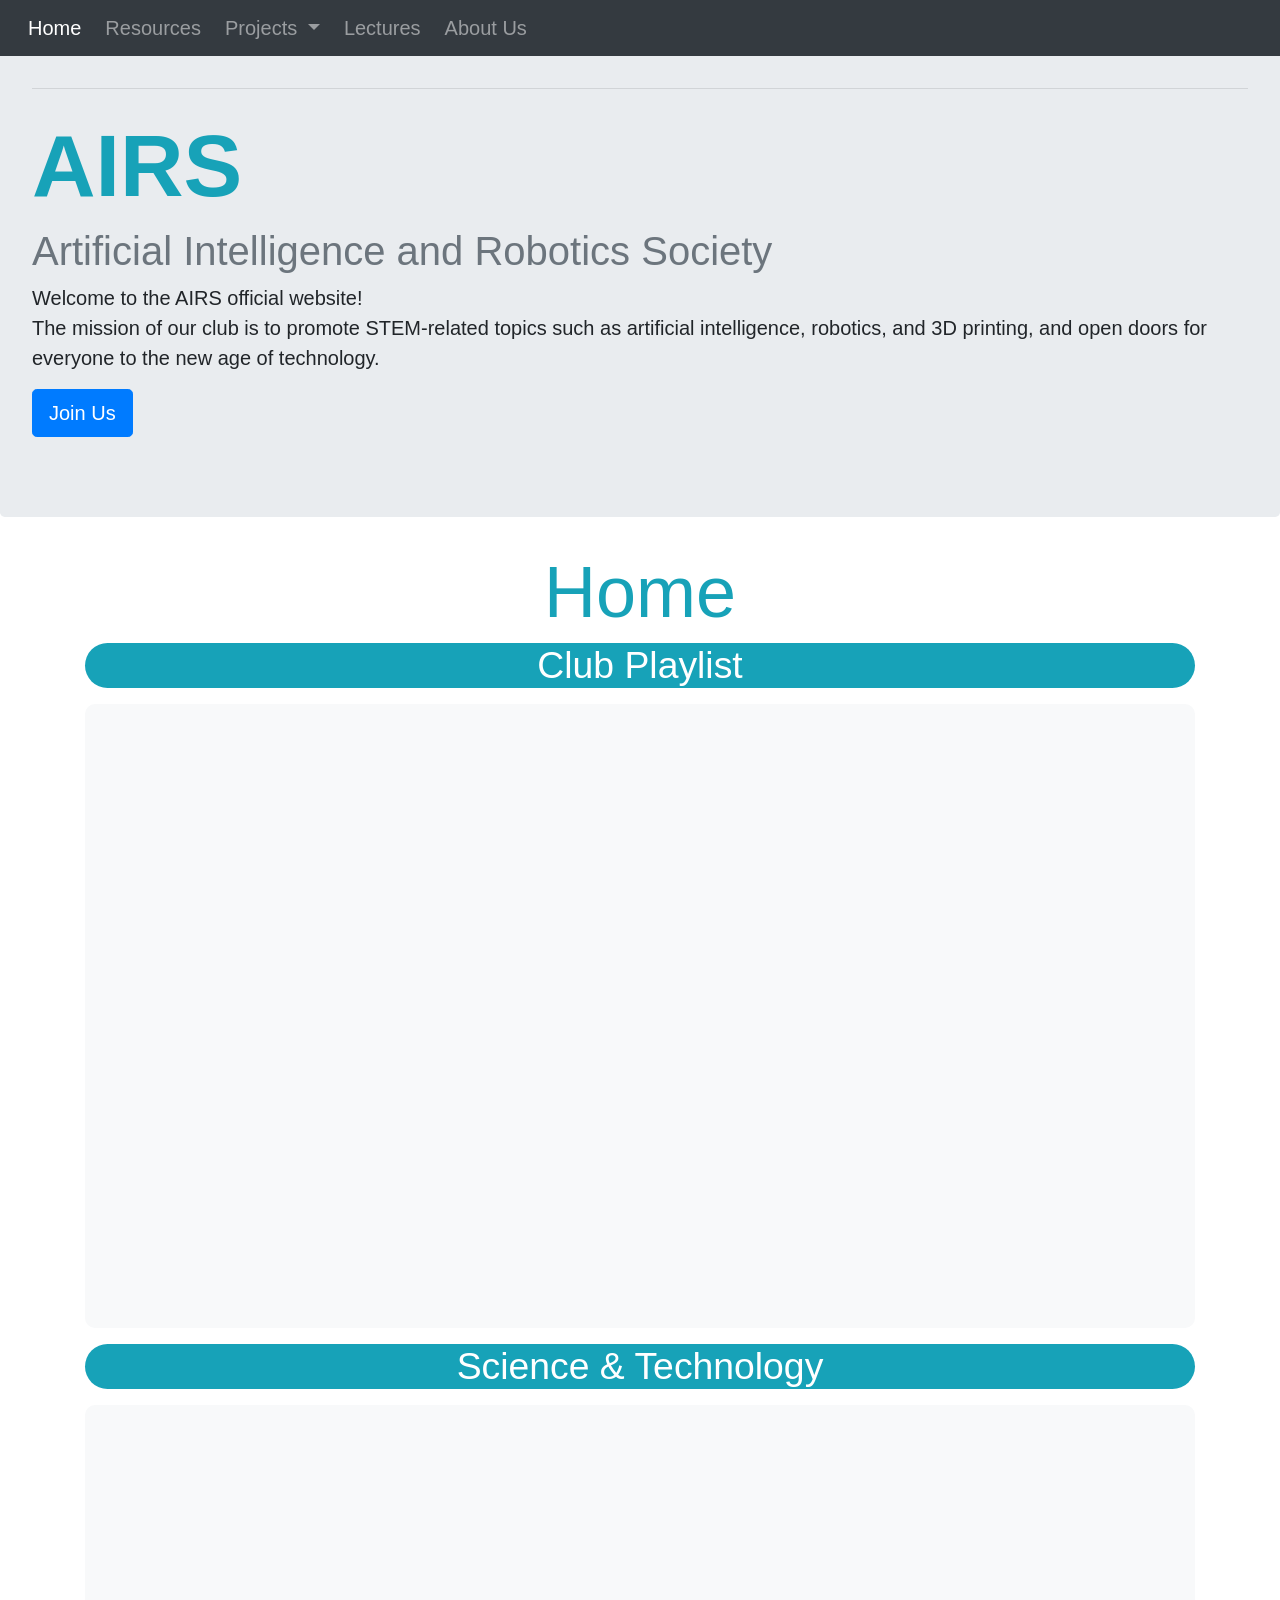
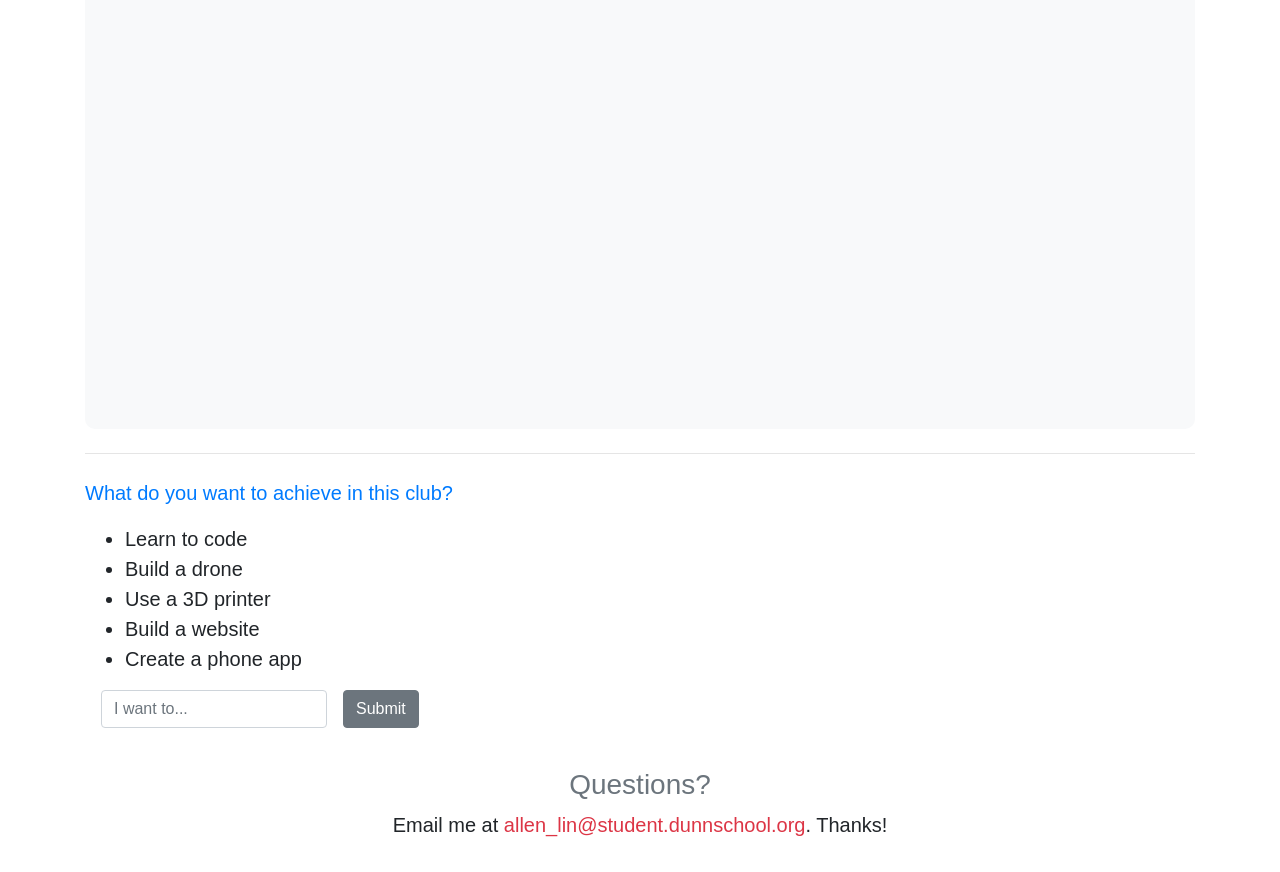
==== commit a4e9f5cb: "Added title to each page." ====
--- a/docs/index.html
+++ b/docs/index.html
@@ -51,6 +51,7 @@
             <a class="btn btn-primary btn-lg" href="https://forms.gle/VCGkBXh61Y3hrk1m7" target="_blank" role="button">Join Us</a>
         </p>
     </div>
+    <h1 class="display-3 lead text-center"><a class="text-info" style="text-decoration: none;">Home</a></h1>
     <div class="container">
         <!--youtube playlists-->
         <h3 class="display-4 bg-info"><a class="text-white" target="_blank" href="https://www.youtube.com/playlist?list=PLV4wvVQg3Ij9fvFSC4PcYd4ln0jS3tGt7" style="text-decoration: none;">Club Playlist</a></h2>
--- a/docs/main.css
+++ b/docs/main.css
@@ -20,7 +20,6 @@
 }
 
 #sheets {
-    width: 75%;
     margin-left: auto;
     margin-right: auto;
     display: block;
@@ -90,27 +89,28 @@
 dd.col-sm-9.lead {
     margin-top: auto;
     margin-bottom: auto;
-    padding:1%;
+    padding:1.5%;
     text-align: justify;
     font-size: 14pt;
 }
 
 h3.lead.text-center {
-    font-size:22pt;
+    font-size:18pt;
     margin-top:auto;
     margin-bottom:auto;
+    padding: 0.5% 0;
 }
 
 a.card {
-    padding: 0.5%;
+    padding: 0.5% 0;
     border: 0;
-
 }
 
 h3.display-4 {
     border-radius: 25px;
     font-size: 28pt;
     text-align: center;
+    margin: 0 auto;
 }
 
 a.text-white {
@@ -121,22 +121,10 @@
     border-radius: 10px;
 }
 
-img.discord-widget {
-    border-radius: 10px;
-    width: 278pt;
-}
-@media only screen and (min-width: 961px) {
-    iframe.col-sm-8 {
-        padding-left: 0;
-    }
+div.card-header {
+    border: none;
 }
 
-@media only screen and (max-width: 400px) {
-    a.discord.col-sm-3 {
-        padding: 0 auto;
-    }
-    iframe.col-sm-8 {
-        padding: 0 auto;
-        height: 20em;
-    }
-  }+dl.row {
+    padding: 0.5% 0;
+}
